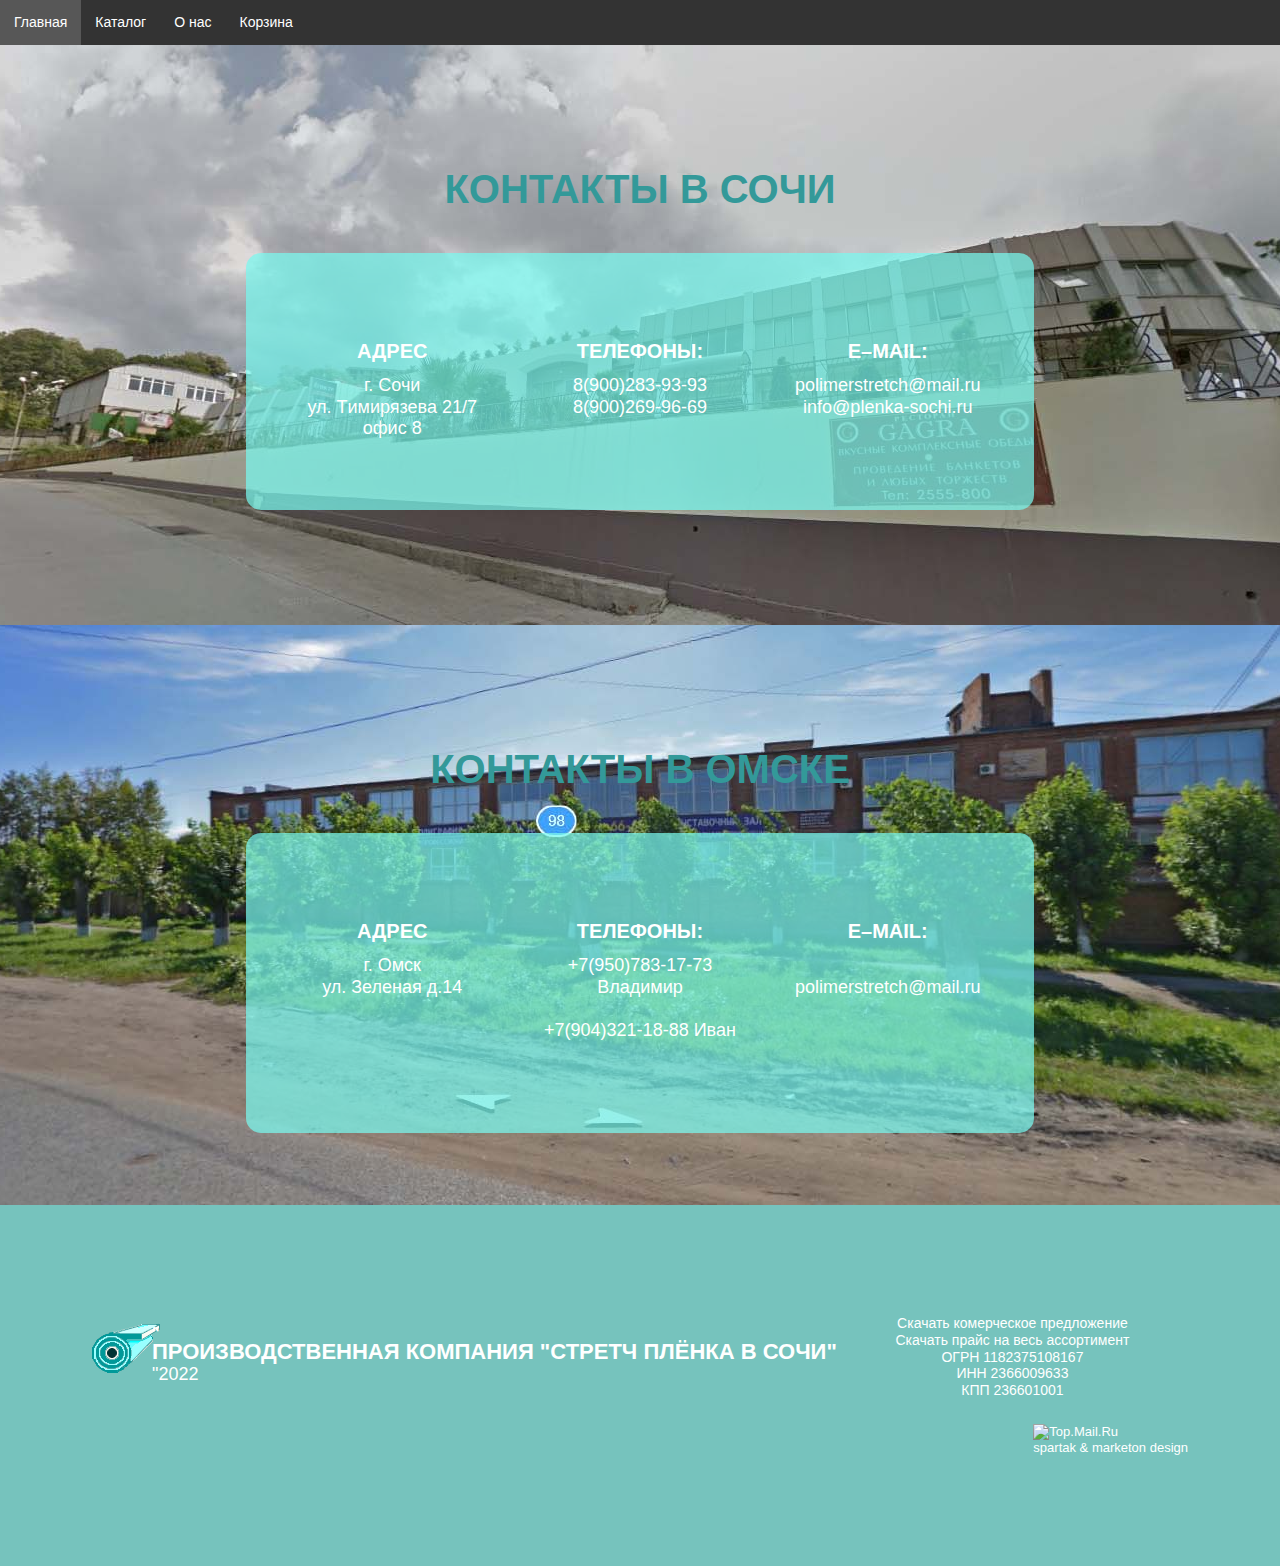
==== about.html @ 11b602c3 "first commit" ====
<!DOCTYPE html>
<html lang="ru">
<head>
    <meta charset="UTF-8">
    <meta name="viewport" content="width=device-width, initial-scale=1.0">
    <title>О нас</title>
    <link rel="stylesheet" href="rapota/stylera.css">
</head>
<body>
    <header id="about">
        <nav>
            <ul>
                <li><a href="index.html">Главная</a></li>
                <li><a href="catalog.html">Каталог</a></li>
                <li><a href="about.html">О нас</a></li>
                <li><a href="cart.html">Корзина</a></li>
            </ul>
        </nav>
    </header>
    <section id="contacts">
      <div class="korab">
      <h2>контакты в сочи</a></h2>
      <ul class="clearfix">
        <li>
        <h3>адрес</h3>
        <p>г. Сочи<br> ул. Tимирязева 21/7</p>
        <p>офис 8<br></p></li>
        <li>
        <h3>телефоны:</h3>
        <a class="phone" href="tel:+79002839393">8(900)283-93-93</a><br>
        <a class="phone" href="tel:+79002699669">8(900)269-96-69</a><br>
        
        </li>
        <li>
        <h3>e–mail:</h3>
        <p><a href="mailto:polimerstretch@mail.ru">polimerstretch@mail.ru</a></p>
        <a href="mailto:info@plenka-sochi.ru">info@plenka-sochi.ru</a>
               </li></ul>         
                   </div></section>
      <section id="contacts1">
      <div class="korab">
      <h2>контакты в омске</a></h2>
         <ul class="clearfix">
        <li>
        <h3>адрес</h3>
        <p>г. Омск<br> ул. Зеленая д.14</p>
        <p><br></p>
        </li>
        <li>
        <h3>телефоны:</h3>
        <p>+7(950)783-17-73 Владимир </p></a><br>
        <p>+7(904)321-18-88 Иван </p><br>
        </li>
        <li>
        <h3>e–mail:</h3>
        <p><br></p>
        <p><a href="mailto:polimerstretch@mail.ru">polimerstretch@mail.ru</a></p>
        <p><br></p>
               </li></ul>          
                   </div></section>
                   <footer>
                    <div class="korab maxira">
                <a class="obereg" href="http://plenka-sochi.ru/"><span>"</span>Производственная компания &quot;Стретч Плёнка в Сочи&quot;<span class="year">"2022</span></a>
                        <div>
                          <div align="center"><a href="down/comercheskoe-predlozhenie-plenka-sochi.docx">Скачать комерческое предложение</a></div>
                          <div align="center"><a href="down/price.xlsx">Скачать прайс на весь ассортимент</a></div>
                        </div>
                      <p align="center">ОГРН 1182375108167</p>
                      <p align="center">ИНН 2366009633</p>
                      <p align="center">КПП 236601001</p>
                      <div class="spartak">
                        <!-- Rating@Mail.ru wot-logo -->
    <a href="https://top.mail.ru/wot?id=2958521">
    <img src="https://top-fwz1.mail.ru/wot-logo?id=2958521" style="border:0;" height="87" width="214" alt="Top.Mail.Ru" /></a>
    <!-- //Rating@Mail.ru wot-logo --><br>
    spartak & marketon design
    </div>
            </div>
          </footer>
</body>
</html>
---- rapota/stylera.css ----
@font-face {
	font-family: Helvetica Neue;
	src: url(fonts/HelveticaNeueCyr-Roman.woff) format("woff"), url(fonts/HelveticaNeueCyr-Roman.otf) format("opentype");
	font-weight: normal;
	font-style: normal;
}
@font-face {
	font-family: Helvetica Neue;
	src: url(fonts/HelveticaNeueCyr-Medium.woff) format("woff"), url(fonts/HelveticaNeueCyr-Medium.otf) format("opentype");
	font-weight: 500;
	font-style: normal;
}
@font-face {
	font-family: Helvetica Neue;
	src: url(fonts/HelveticaNeueCyr-Bold.woff) format("woff"), url(fonts/HelveticaNeueCyr-Bold.otf) format("opentype");
	font-weight: bold;
	font-style: normal;
}
@font-face {
	font-family: Proxima Nova;
	src: url(fonts/Proxima-Nova-Regular.woff) format("woff"), url(fonts/Proxima-Nova-Regular.otf) format("opentype");
	font-weight: normal;
	font-style: normal;
}
@font-face {
	font-family: Proxima Nova;
	src: url(fonts/Proxima-Nova-Bold.woff) format("woff"), url(fonts/Proxima-Nova-Bold.otf) format("opentype");
	font-weight: bold;
	font-style: normal;
}
@font-face {
	font-family: Proxima Nova;
	src: url(fonts/Proxima-Nova-Extrabold.woff) format("woff"), url(fonts/Proxima-Nova-Extrabold.otf) format("opentype");
	font-weight: 800;
	font-style: normal;
}
@font-face {
	font-family: Proxima Nova;
	src: url(fonts/Proxima-Nova-Semibold.woff) format("woff"), url(fonts/Proxima-Nova-Semibold.otf) format("opentype");
	font-weight: 600;
	font-style: normal;
}
* {
	margin: 0px; padding: 0px; border: 0px currentColor; border-image: none;
}
* {
	box-sizing: border-box; -webkit-box-sizing: border-box; -moz-box-sizing: border-box;
}
*::before {
	box-sizing: border-box; -webkit-box-sizing: border-box; -moz-box-sizing: border-box;
}
*::after {
	box-sizing: border-box; -webkit-box-sizing: border-box; -moz-box-sizing: border-box;
}
.l {
	text-align: left;
}
.c {
	text-align: center;
}
.r {
	text-align: right;
}
.fl {
	float: left;
}
.fr {
	float: right;
}
.cl {
	clear: left;
}
.cr {
	clear: right;
}
.db {
	display: block;
}
.dib {
	display: inline-block;
}
.dn {
	display: none;
}
.ttu {
	text-transform: uppercase;
}
.b {
	font-weight: bold;
}
.n {
	font-weight: normal;
}
.i {
	font-style: italic;
}
.nbsp {
	white-space: nowrap;
}
ul {
	list-style: none;
}
ul.bullet {
	list-style-type: disc;
}
.modal-text ul {
	list-style-type: disc;
}
ul.bullet {
	list-style-position: inside;
}
.modal-text ul {
	list-style-position: inside;
}
ol {
	list-style-position: inside;
}
a {
	color: inherit; text-decoration: none;
}
a.phone {
	text-decoration: none; white-space: nowrap; cursor: default;
}
.clearfix::before {
	clear: both; display: table; content: "";
}
.clearfix::after {
	clear: both; display: table; content: "";
}
.korab::before {
	clear: both; display: table; content: "";
}
.korab::after {
	clear: both; display: table; content: "";
}
section::before {
	clear: both; display: table; content: "";
}
section::after {
	clear: both; display: table; content: "";
}
header::after {
	clear: both; display: table; content: "";
}
footer::before {
	clear: both; display: table; content: "";
}
body {
	background: rgb(255, 255, 255); font: 14px/1.2 "Helvetica Neue", Arial, Helvetica, sans-serif; margin: 0px auto; color: rgb(65, 65, 65); min-width: 976px; max-width: 1366px; font-size-adjust: none; font-stretch: normal; box-shadow: 0px 0px 20px #aaa; -webkit-box-shadow: 0 0 20px #aaa;
}
.obereg {
	font-family: "Proxima Nova", Arial, Helvetica, sans-serif; font-weight: 800;
}
h1 {
	font-family: "Proxima Nova", Arial, Helvetica, sans-serif; font-weight: 800;
}
h2 {
	font-family: "Proxima Nova", Arial, Helvetica, sans-serif; font-weight: 800;
	color: #339999;
}
h3 {
	font-family: "Proxima Nova", Arial, Helvetica, sans-serif; font-weight: 800;
}
header .callback {
	font-family: "Proxima Nova", Arial, Helvetica, sans-serif; font-weight: 800;
}
#selection .price {
	font-family: "Proxima Nova", Arial, Helvetica, sans-serif; font-weight: 800;
}
#creation .steps-nav {
	font-family: "Proxima Nova", Arial, Helvetica, sans-serif; font-weight: 800;
}
#opishem li span {
	font-family: "Proxima Nova", Arial, Helvetica, sans-serif; font-weight: 800;
}
button {
	font-family: "Proxima Nova", Arial, Helvetica, sans-serif; font-weight: 800;
}
.button {
	font-family: "Proxima Nova", Arial, Helvetica, sans-serif; font-weight: 800;
}
#total span {
	font-family: "Proxima Nova", Arial, Helvetica, sans-serif; font-weight: 800;
}
#selector h3 {
	font-family: "Helvetica Neue", Arial, Helvetica, sans-serif;
}
h1 {
	text-transform: uppercase;
}
h2 {
	text-transform: uppercase;
}
h3 {
	text-transform: uppercase;
}
.korab {
	margin: 80px auto; padding: 0px 8px; width: 976px; height: 100%; position: relative;
}
.narrow.korab {
	width: 800px;
}
.maxira.korab {
	width: auto; min-width: 976px; max-width: 1112px;
}
#startuem {
	background: url("../krafki/glavnyi-fon-plenka-sochi.jpg") fixed no-repeat 49% 1px rgb(204, 255, 255); height: 1272px; text-align: center;
}
header .korab {
	max-width: 1200px;
}
.obereg {
	background: url("../krafki/logotip-plenka.png") no-repeat; padding: 2px 0px 0px 80px; text-transform: uppercase; line-height: 18px; font-size: 22px; font-weight: 800; margin-top: 8px; float: left; display: block; min-height: 50px;
}
footer .obereg {
	padding-left: 60px; background-image: url("../krafki/ralogo-alt.png");
}
.obereg span {
	font-size: 16px; font-weight: 600; display: block;
}
.obereg .year {
	font-size: 18px; font-weight: normal; margin-top: 4px;
}
.obereg img {
	width: 50px; height: 40px; margin-right: 20px; float: left; display: block;
}
header .opishem {
	left: 554px;
	top: 3px;
	width: 372px;
	text-align: center;
	font-size: 18px;
	margin-left: -114px;
	position: absolute;
	height: 54px;
	font-weight: bold;
}
header .opishem p {
	text-transform: uppercase; font-size: 12px;
}
header .opishem .address {
	background: url("../krafki/navigation-plenka-sochi.png") no-repeat 0px 50%; text-align: left; padding-left: 20px; min-height: 16px;
}
header .callback {
	text-align: right; font-size: 18px; font-weight: 600; float: right;
}
header .callback .modal-trigger {
	top: -3px; text-transform: uppercase; font-size: 14px; border-bottom-color: rgba(65, 65, 65, 0.2); border-bottom-width: 1px; border-bottom-style: solid; position: relative;
}
header .callback .modal-trigger:hover {
	border-bottom-color: currentColor; border-bottom-width: medium; border-bottom-style: none;
}
header .callback :nth-of-type(1).phone span {
	letter-spacing: 0.1px;
}
header .callback :nth-of-type(2).phone span {
	letter-spacing: 1.75px;
}
h1 {
	text-align: center; color: rgb(51, 64, 73); line-height: 1; font-size: 115px;
}
h1 + p {
	font-size: 24px; font-weight: 500;
}
h1 + p span {
	font-size: 30px; font-weight: bold;
	color: rgb(0, 60, 255);
}
#selector {
	background: url("../krafki/rabg-selector.png") no-repeat; margin: 270px auto 0px; width: 590px; height: 300px; overflow: hidden;
}
#selector h3 {
	margin: 24px 0px 28px; text-transform: none; font-size: 20px; font-weight: normal;
}
.radio input {
	display: none;
}
.radio label {
	margin: 0px 32px; padding-left: 28px; font-size: 16px; display: inline-block; position: relative; cursor: pointer;
}
.radio label::before {
	border-radius: 50%; display: block; position: absolute; content: ""; -webkit-border-radius: 50%;
}
.radio label::after {
	border-radius: 50%; display: block; position: absolute; content: ""; -webkit-border-radius: 50%;
}
.radio label::before {
	background: rgb(255, 255, 255); border: 1px solid rgb(139, 139, 139); border-image: none; left: 0px; top: 0px; width: 16px; height: 16px;
}
.radio input:checked + label::after {
	background: rgb(70, 70, 70); left: 4px; top: 4px; width: 8px; height: 8px;
}
.rangeslider {
	margin: 60px auto 42px; width: 320px; position: relative;
}
.rangeslider::after {
	top: 50%; right: -24px; font-size: 16px; margin-top: -10px; position: absolute; content: "KG";
}
.ui-widget-content {
	background: rgb(215, 215, 215); border-radius: 5px; box-shadow: inset 0px 2px 3px rgba(0,0,0,0.5); -webkit-box-shadow: 0 2px 3px rgba(0, 0, 0, 0.5) inset; -webkit-border-radius: 5px;
}
.ui-slider {
	height: 10px;
}
.ui-slider-range {
	background: rgb(76, 165, 220); height: 12px; display: block; position: absolute; z-index: 1;
}
.ui-slider-handle {
	background: url("../krafki/girja-ves-plenki.png") no-repeat; margin: -8px 0px 0px -15px; width: 29px; height: 26px; position: absolute; z-index: 2; cursor: pointer;
}
.ui-slider-handle:hover {
	background-position: 0px -26px;
}
.rangeslider .min {
	top: -30px; font-size: 12px; position: absolute;
}
.rangeslider .max {
	top: -30px; font-size: 12px; position: absolute;
}
.rangeslider .min {
	left: 4px;
}
.rangeslider .max {
	right: -4px;
}
.rangeslider .min::before {
	background: rgb(51, 64, 73); width: 1px; height: 10px; bottom: -11px; display: block; position: absolute; content: "";
}
.rangeslider .max::before {
	background: rgb(51, 64, 73); width: 1px; height: 10px; bottom: -11px; display: block; position: absolute; content: "";
}
.ui-slider::before {
	background: rgb(51, 64, 73); width: 1px; height: 10px; bottom: -11px; display: block; position: absolute; content: "";
}
.rangeslider .min::before {
	left: 3px;
}
.rangeslider .max::before {
	right: 11px;
}
.ui-slider::before {
	left: 50%;
}
.ui-slider .current {
	left: -4px; width: 40px; text-align: center; bottom: -19px; font-size: 14px; position: absolute;
}
h2 {
	text-align: center; font-size: 40px;
}
h2 {
	margin: 40px 0px;
}
#reasons li {
	margin: 40px 0px 100px; width: 22%; text-align: center; font-size: 18px; float: left;
}
#reasons li:not(:last-child) {
	margin-right: 4%;
}
#reasons li::before {
	background: url("../krafki/rans.png"); margin: 0px auto; width: 100px; height: 100px; display: block; content: "";
}
#reasons li:nth-child(2)::before {
	background-position: -100px 0px;
}
#reasons li:nth-child(3)::before {
	background-position: -200px 0px;
}
#reasons li:nth-child(4)::before {
	background-position: -300px 0px;
}
#selection {
	background: rgb(242, 242, 242);
}
#selection li {
	margin: 40px 0px 100px; width: 21%; float: left;
}
#selection li:not(:last-child) {
	margin-right: 4%;
}
#selection img {
	margin: 0px auto 10px; width: 200px; height: 150px; display: block;
}
#selection h3 {
	font-size: 18px; max-width: 90%;
}
#selection .size {
	margin: 12px 0px;
}
#selection p {
	min-height: 104px;
}
#selection .price {
	margin: 6px 0px 16px; height: 56px; font-size: 15px; font-weight: 800; position: relative;
}
#selection .price del {
	left: 0px; top: 0px; text-decoration: none; position: absolute;
}
#selection .price del::after {
	background: #33cccc; left: -2%; top: 40%; width: 104%; height: 3px; display: block; position: absolute; content: ""; transform: rotate(-3deg); -webkit-transform: rotate(-3deg);
}
#selection .price .new {
	left: 0px; bottom: 0px; margin-top: 4px; position: absolute;
}
#selection .price span {
	font-size: 20px;
}
#comparision {
	background: rgb(242, 242, 242);
}
#comparision table {
	margin: 80px auto; width: 820px; text-align: left; font-size: 15px; border-collapse: collapse; table-layout: fixed;
}
#comparision th {
	padding: 8px 16px; border: 1px solid rgb(194, 197, 200); border-image: none; height: 80px; vertical-align: middle;
}
#comparision td {
	padding: 8px 16px; border: 1px solid rgb(194, 197, 200); border-image: none; height: 80px; vertical-align: middle;
}
#comparision th {
	height: 90px; font-weight: normal; border-top-color: currentColor; border-top-width: medium; border-top-style: none;
}
#comparision th:first-child {
	background: rgb(51, 64, 73); color: rgb(255, 255, 255);
}
#comparision tr *:first-child {
	border-left-color: currentColor; border-left-width: medium; border-left-style: none;
}
#comparision tr *:last-child {
	border-right-color: currentColor; border-right-width: medium; border-right-style: none; background-color: rgb(220, 225, 232);
}
#comparision tbody tr:last-child td {
	border-bottom-color: currentColor; border-bottom-width: medium; border-bottom-style: none;
}
#comparision .minus {
	background: url("../krafki/no-plenka-sochi.png") no-repeat 50% 50%;
}
#comparision .plus {
	background: url("../krafki/ok-plenka-sochi.png") no-repeat 50% 50%;
}
#calc {
	background: url("../krafki/sklad-plenka-sochi.jpg") no-repeat 50% 0px rgb(106, 86, 58); height: 612px; color: rgb(255, 255, 255);
}
#calc .korab {
	background: rgba(51, 64, 73, 0.8); width: 510px; color: rgb(255, 255, 255);
}
#calc h2 {
	margin: 50px 0px 30px; text-transform: none; font-size: 26px; font-weight: bold;
}
#calculator form {
	margin: 0px auto; width: 282px;
}
#calculator .radio {
	width: 100%; display: block;
}
#calculator .select {
	width: 100%; display: block;
}
#calculator .radio {
	margin-bottom: 30px;
}
#calculator form > label {
	margin: 20px 0px;
}
#calculator .radio label {
	margin: 0px; width: 50%; padding-left: 20px; font-size: 15px; float: left;
}
#calculator .radio label::before {
	top: 3px; width: 14px; height: 14px; box-shadow: inset 1px 1px 1px rgba(0,0,0,0.1); -webkit-box-shadow: 1px 1px 1px rgba(0, 0, 0, 0.1) inset;
}
#calculator .radio label::after {
	left: 4px; top: 7px; width: 6px; height: 6px;
}
#calculator label {
	border-radius: 4px; overflow: hidden; -webkit-border-radius: 4px;
}
#calculator label span {
	float: left;
}
#calculator input {
	margin: 0px; padding: 0px 6px; border-radius: 4px; width: 166px; height: 28px; line-height: 28px; font-size: 16px; float: right; -webkit-border-radius: 4px;
}
#calculator select {
	margin: 0px; padding: 0px 6px; border-radius: 4px; width: 166px; height: 28px; line-height: 28px; font-size: 16px; float: right; -webkit-border-radius: 4px;
}
#calculator .note {
	width: 166px; font-size: 12px; margin-bottom: 30px; float: right; opacity: 0.8;
}
#calculator .total {
	margin: 0px auto; width: 350px; text-align: center; overflow: hidden; padding-top: 28px; font-size: 20px; border-top-color: rgba(255, 255, 255, 0.4); border-top-width: 1px; border-top-style: solid; display: none;
}
#calculator .total h4 {
	font-weight: normal;
}
#total span {
	font-size: 48px; display: block;
}
#calculator .total .button {
	border-width: 3px; width: 230px; font-size: 18px; margin-top: 30px;
}
.promo {
	background: url("../krafki/skidka-tonna.jpg") no-repeat 50% 0px rgb(215, 212, 209); height: 640px;
}
.alt.promo {
	background: url("../krafki/skidka-korobki.jpg") no-repeat 50% 0px rgb(118, 105, 97); color: rgb(255, 255, 255);
}
.promo h2 {
	width: 420px; text-align: left; text-transform: none; line-height: 42px; font-size: 34px; font-weight: bold; margin-top: 250px; float: left; position: relative;
}
.promo h2::after {
	background: url("../krafki/skidka-plenka-sochi.png") no-repeat; width: 131px; height: 27px; right: -70px; bottom: -56px; display: block; position: absolute; content: "";
}
.alt.promo h2::after {
	background-position: 0px -27px;
}
.promo h2 span {
	font-size: 40px; font-weight: 800;
}
.promo .form {
	margin-top: 120px; float: right;
}
#layers {
	background: url("../krafki/rabg-layers.jpg") no-repeat 50% 200px rgb(242, 242, 242); height: 1000px;
}
#layers h2 {
	height: 72px; text-align: left; text-transform: none; font-size: 30px;
}
#creation h2 {
	height: 72px; text-align: left; text-transform: none; font-size: 30px;
}
#layers ul {
	width: 380px; font-size: 20px; margin-top: 180px; position: relative;
}
#layers li {
	left: 0px; position: absolute;
}
#layers li:nth-child(1) {
	top: 0px;
}
#layers li:nth-child(2) {
	top: 110px;
}
#layers li:nth-child(3) {
	top: 250px;
}
#layers li:nth-child(4) {
	top: 360px;
}
#layers li:nth-child(5) {
	top: 470px;
}
#creation {
	background: url("../krafki/rabg-creation.jpg") no-repeat 50% 0px rgb(242, 242, 242); height: 582px; overflow: hidden;
}
#creation .description {
	width: 420px; float: right;
}
#creation h2 {
	margin: 30px 0px 0px; height: auto;
}
#creation p {
	margin: 20px 0px 30px; font-size: 20px;
}
#creation .steps-nav a {
	background: url("../krafki/rasteps-nav.png") no-repeat; width: 49px; height: 42px; text-align: center; color: rgb(255, 255, 255); line-height: 42px; padding-left: 6px; font-size: 30px; font-weight: 800; display: block; position: absolute; cursor: pointer;
}
#creation .steps-nav a:nth-child(1) {
	left: 0px;
}
#creation .steps-nav a:nth-child(2) {
	left: 136px; top: 84px;
}
#creation .steps-nav a:nth-child(3) {
	left: 170px; top: 172px;
}
#creation .steps-nav a:nth-child(4) {
	left: 276px; top: 224px;
}
#creation .steps-nav a:nth-child(5) {
	left: 336px; top: 266px;
}
#creation .steps-nav .active {
	background-position: 0px -42px;
}
#creation ol {
	list-style: none; position: relative; counter-reset: li;
}
#creation li {
	background: rgb(89, 100, 107); padding: 30px 0px 36px 44px; border-radius: 6px 0px 0px 6px; transition:0.3s; top: 0px; right: 0px; color: rgb(255, 255, 255); font-size: 20px; position: absolute; opacity: 0; -webkit-border-radius: 6px 0 0 6px; -webkit-transition: .3s;
}
#creation li.active {
	opacity: 1;
}
#creation li::before {
	margin: 0px 0px 12px 140px; border-radius: 50%; border: 2px solid rgb(255, 255, 255); border-image: none; width: 40px; height: 40px; text-align: center; font-size: 30px; font-weight: 800; display: block; position: relative; content: counter(li, decimal); counter-increment: li; -webkit-border-radius: 50%;
}
#creation li::after {
	background: rgb(89, 100, 107); left: 100%; top: 0px; width: 300px; height: 100%; display: block; position: absolute; content: "";
}
.order {
	background: rgb(242, 242, 242); padding: 60px 0px; text-align: center;
}
.order h2 {
	margin: 0px; text-transform: none; font-size: 30px;
}
.form {
	background: rgba(51, 64, 73, 0.9); width: 440px; height: 400px; text-align: center; color: rgb(255, 255, 255); overflow: hidden;
}
.modal-form .form {
	background: rgb(51, 64, 73);
}
.form h3 {
	margin: 54px 0px 36px; text-transform: none; line-height: 36px; font-size: 20px; font-weight: normal;
}
.form p {
	line-height: 24px; font-size: 12px; font-weight: normal;
}
input {
	background: #FFF; margin: 30px auto; padding: 0px 8px; border-radius: 5px; border: 2px solid #99F; border-image: none; width: 230px; height: 40px; color: rgb(153, 153, 153); font-family: inherit; font-size: 16px; display: block; box-shadow: none; -webkit-box-shadow: none; -webkit-border-radius: 5px;
}
select {
	background: #CCC; margin: 30px auto; padding: 0px 8px; border-radius: 5px; border: 2px solid #99F; border-image: none; width: 230px; height: 40px; color: rgb(153, 153, 153); font-family: inherit; font-size: 16px; display: block; box-shadow: none; -webkit-box-shadow: none; -webkit-border-radius: 5px;
}
label {
	font-size: 16px;
}
label.select {
	margin: 0px auto; width: 344px; overflow: hidden; display: block; position: relative;
}
label.select::after {
	display: block; position: absolute; content: ""; pointer-events: none;
}
label.select::after {
	background: url("../krafki/raselect.png") no-repeat 70% 50% rgb(255, 255, 255); border-radius: 2px; top: 2px; width: 24px; height: 24px; right: 2px; z-index: 2; -webkit-border-radius: 2px;
}
input:focus {
	border-color: #33cccc; color: rgb(51, 51, 51);
}
select:focus {
	border-color: #33cccc; color: rgb(51, 51, 51);
}
button {
	background: #33cccc; padding: 0px 42px; border-radius: 6px; height: 43px; text-align: center; color: rgb(255, 255, 255); text-transform: uppercase; font-family: inherit; font-size: 16px; font-weight: bold; border-bottom-color: rgba(0, 0, 0, 0.2); border-bottom-width: 2px; border-bottom-style: solid; cursor: pointer; -webkit-border-radius: 6px;
}
.button {
	background: #33cccc; padding: 0px 42px; border-radius: 6px; height: 43px; text-align: center; color: rgb(255, 255, 255); text-transform: uppercase; font-family: inherit; font-size: 16px; font-weight: bold; border-bottom-color: rgba(0, 0, 0, 0.2); border-bottom-width: 2px; border-bottom-style: solid; cursor: pointer; -webkit-border-radius: 6px;
}
.button {
	line-height: 41px; text-decoration: none; display: inline-block;
}
button {
	border-width: 2px; margin: 30px auto; padding: 0px 10px; display: block; min-width: 230px;
}
button:hover {
	background: #339999;
}
.button:hover {
	background: #339999;
}
button:active {
	top: 1px; position: relative;
}
.button:active {
	top: 1px; position: relative;
}

butpra {
	background: #33cccc; padding: 0px 82px; border-radius: 12px; height: 83px; text-align: center; color: rgb(255, 255, 255); text-transform: uppercase; font-family: inherit; font-size: 32px; font-weight: bold; border-bottom-color: rgba(0, 0, 0, 0.2); border-bottom-width: 4px; border-bottom-style: solid; cursor: pointer; -webkit-border-radius: 12px;
}
.butpra {
	background: #33cccc; padding: 0px 82px; border-radius: 12px; height: 83px; text-align: center; color: rgb(255, 255, 255); text-transform: uppercase; font-family: inherit; font-size: 32px; font-weight: bold; border-bottom-color: rgba(0, 0, 0, 0.2); border-bottom-width: 4px; border-bottom-style: solid; cursor: pointer; -webkit-border-radius: 12px;
}
.butpra {
	line-height: 81px; text-decoration: none; display: inline-block;
}
butpra {
	border-width: 2px; margin: 30px auto; padding: 0px 10px; display: block; min-width: 430px;
}
butpra:hover {
	background: #339999;
}
.butpra:hover {
	background: #339999;
}
butpra:active {
	top: 1px; position: relative;
}
.butpra:active {
	top: 1px; position: relative;
}

.order .button {
	border: currentColor; border-image: none; width: 230px; height: 40px; line-height: 40px; margin-top: 30px;
}
#calculate {
	margin: 20px 0px 14px; padding: 0px; border-radius: 4px; width: 166px; height: 28px; line-height: 28px; font-size: 14px; font-weight: normal; float: right; display: block; -webkit-border-radius: 4px;
}
#selector .button {
	border-width: 3px; width: 230px; font-size: 18px; margin-top: 32px;
}
#opishem {
	text-align: center;
}
#opishem h2 {
	margin-bottom: 70px;
}
#opishem li {
	margin: 0px 50px 70px; width: 180px; font-size: 20px; vertical-align: top; display: inline-block;
}
#opishem li span {
	font-size: 22px; font-weight: 800;
}
#opishem li::before {
	background: url("../krafki/raabout.png") no-repeat; margin: 0px auto 20px; width: 80px; height: 80px; display: block; content: "";
}
#opishem li:nth-child(2)::before {
	background-position: -80px 0px;
}
#opishem li:nth-child(3)::before {
	background-position: -160px 0px;
}
#opishem li:nth-child(4)::before {
	background-position: -240px 0px;
}
#opishem li:nth-child(5)::before {
	background-position: -320px 0px;
}
#contacts {
	background: url("../krafki/plenka-sochi-adres.jpg") no-repeat 50% 0px rgb(150, 173, 175); height: 580px;
}
#contacts ul {
	background: url("../krafki/plenka-sochi-adres-fon.png"); margin: 0px auto; padding: 76px 40px 70px; width: 788px; border-radius: 15px; text-align: center; font-size: 18px; color: rgb(255, 255, 255);
}
#contacts li {
	width: 30%; float: left;
}
#contacts li:nth-child(2) {
	margin: 0px 5%;
}
#contacts h3 {
	font-size: 20px; margin-bottom: 12px;
}
#contacts1 {
	background: url("../krafki/plenka-omsk-adres.jpg") no-repeat 50% 0px rgb(150, 173, 175); height: 580px;
}
#contacts1 ul {
	background: url("../krafki/plenka-sochi-adres-fon.png"); margin: 0px auto; padding: 76px 40px 70px; width: 788px; border-radius: 15px; text-align: center; font-size: 18px; color: rgb(255, 255, 255);
}
#contacts1 li {
	width: 30%; float: left;
}
#contacts1 li:nth-child(2) {
	margin: 0px 5%;
}
#contacts1 h3 {
	font-size: 20px; margin-bottom: 12px;
}

#contacts2 {
	background: url("../krafki/plenka-rostov-adres.jpg") no-repeat 50% 0px rgb(150, 173, 175); height: 580px;
}
#contacts2 ul {
	background: url("../krafki/plenka-sochi-adres-fon.png"); margin: 0px auto; padding: 76px 40px 70px; width: 788px; border-radius: 15px; text-align: center; font-size: 18px; color: rgb(255, 255, 255);
}
#contacts2 li {
	width: 30%; float: left;
}
#contacts2 li:nth-child(2) {
	margin: 0px 5%;
}
#contacts2 h3 {
	font-size: 20px; margin-bottom: 12px;
}

footer {
	background: #76c3bd; padding: 30px 0px; color: #ffffff;
}

footer .spartak {
	color: #ffffff; font-size: 13px; margin-top: 25px; float: right;
}

:focus {
	
}
.modal-korab {
	background: rgba(255, 255, 255, 0.75); left: 0px; top: 0px; width: 100%; height: 100%; text-align: center; overflow: auto; display: none; position: fixed; z-index: 1010; -webkit-transform-style: preserve-3d;
}
.modal-window {
	left: 50%; top: 50%; position: fixed; z-index: 1500;
}
:not(.modal-form).modal-window {
	transform: translate(-50%, -50%); -webkit-transform: translate(-50%, -50%);
}
.modal-form.modal-window {
	margin: -200px 0px 0px -220px; width: 440px; height: 400px;
}
#confirmation .modal-window {
	background: rgb(51, 64, 73); padding: 20px; border-radius: 6px; width: 600px; color: rgb(255, 255, 255); line-height: 1.5; font-size: 24px; font-weight: bold; -webkit-border-radius: 6px;
}
.modal-close {
	top: -38px; right: -38px; color: #33cccc; line-height: 0.6; font-size: 60px; position: absolute; cursor: pointer;
}
.modal-close:hover {
	color: #339999;
}
:-ms-input-placeholder {
	color: rgb(170, 170, 170);
}
:-ms-input-placeholder:focus {
	color: rgb(204, 204, 204);
}
:-ms-input-placeholder.input-error {
	color: rgb(221, 0, 0);
}
.input-error {
	border-color: rgb(221, 0, 0); color: rgb(221, 0, 0);
}
div {
	max-height: 9000px; -ms-text-size-adjust: 100%; -webkit-text-size-adjust: 100%; -moz-text-size-adjust: 100%;
}
h1 {
	max-height: 9000px; -ms-text-size-adjust: 100%; -webkit-text-size-adjust: 100%; -moz-text-size-adjust: 100%;
}
h2 {
	max-height: 9000px; -ms-text-size-adjust: 100%; -webkit-text-size-adjust: 100%; -moz-text-size-adjust: 100%;
}
h3 {
	max-height: 9000px; -ms-text-size-adjust: 100%; -webkit-text-size-adjust: 100%; -moz-text-size-adjust: 100%;
}
p {
	max-height: 9000px; -ms-text-size-adjust: 100%; -webkit-text-size-adjust: 100%; -moz-text-size-adjust: 100%;
}
ul {
	max-height: 9000px; -ms-text-size-adjust: 100%; -webkit-text-size-adjust: 100%; -moz-text-size-adjust: 100%;
}
ol {
	max-height: 9000px; -ms-text-size-adjust: 100%; -webkit-text-size-adjust: 100%; -moz-text-size-adjust: 100%;
}
li {
	max-height: 9000px; -ms-text-size-adjust: 100%; -webkit-text-size-adjust: 100%; -moz-text-size-adjust: 100%;
}
dl {
	max-height: 9000px; -ms-text-size-adjust: 100%; -webkit-text-size-adjust: 100%; -moz-text-size-adjust: 100%;
}
span {
	max-height: 9000px; -ms-text-size-adjust: 100%; -webkit-text-size-adjust: 100%; -moz-text-size-adjust: 100%;
}


/* Стили для навигации */
header nav ul {
	list-style: none;
	padding: 0;
	display: flex;
	background-color: #333;
	margin-bottom: 30px;
}

header nav ul li {
	margin: 0;
	padding: 0;
}

header nav ul li a {
	display: block;
	padding: 1em;
	color: white;
	text-decoration: none;
}

header nav ul li a:hover {
	background-color: #575757;
}

/* Стили для основного контента */
main {
	padding: 1em;
}

/* Стили для продуктов */
.product {
	border: 1px solid #ccc;
	padding: 1em;
	margin: 1em 0;
}

.product h2 {
	margin-top: 0;
}

/* Стили для корзины */
#cart-items {
	margin: 1em 0;
}

#checkout {
	display: block;
	padding: 1em;
	background-color: #333;
	color: white;
	border: none;
	cursor: pointer;
}

#checkout:hover {
	background-color: #575757;
}

hr{
	height: 2px;
	background-color: #339999;
	margin-top: 10px;
}

.product-catalog, .product-catalog-musor, .product-catalog-pvd{
	border: 2px solid black;
	margin-top: 20px;
}
.product-catalog ul li, .product-catalog-musor ul li, .product-catalog-pvd ul li{
	margin-left: 20px;
	margin-bottom: 10px;
	margin-top: 10px;
}

#catalog{
	height: 45px;
}

main h1{
	font-size: 90px;
}
.product-catalog-musor ul li img{
	width: 200px;
	height: 150px;
}

.product-catalog-pvd ul li img{
	width: 150px;
	height: 120px;
}
h3{
	margin-top: 10px;
}
#cart{
	height: 45px;
}
#about{
	height: 45px;
}
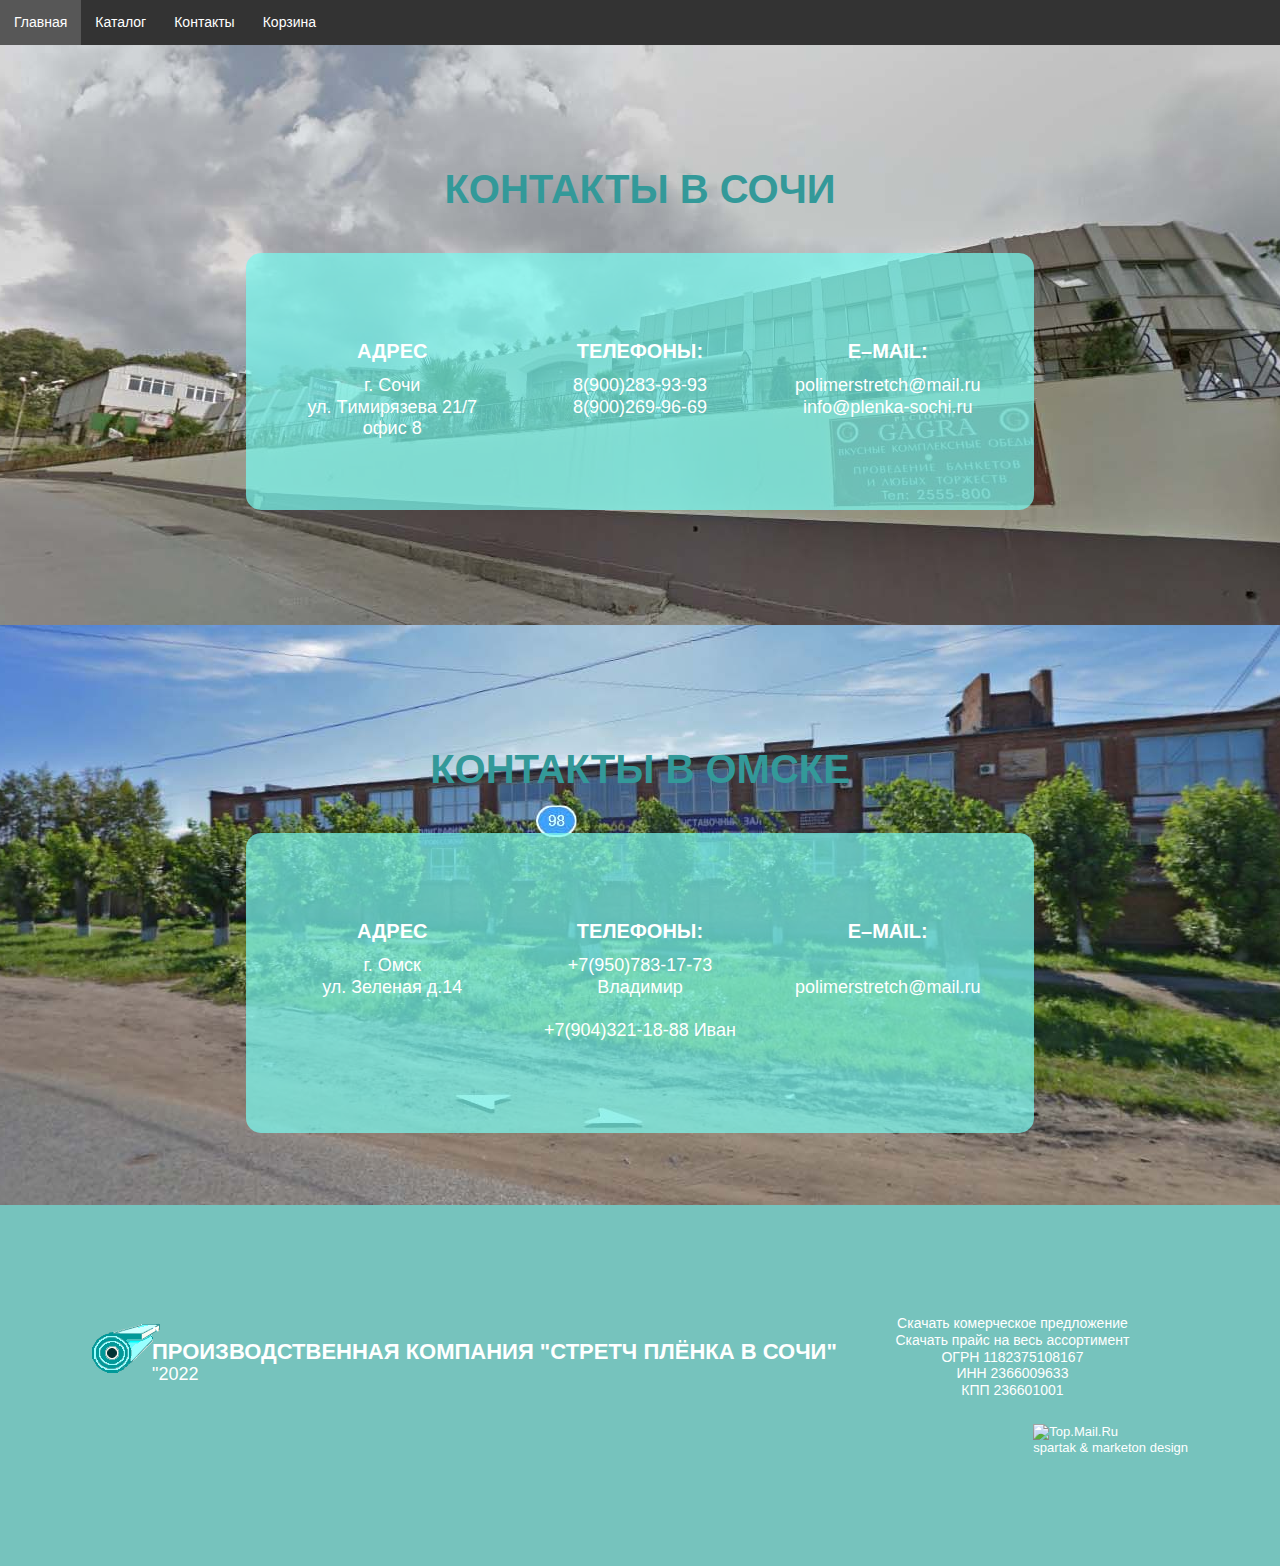
==== commit fc7265bc: "Update about.html" ====
--- a/about.html
+++ b/about.html
@@ -12,7 +12,7 @@
             <ul>
                 <li><a href="index.html">Главная</a></li>
                 <li><a href="catalog.html">Каталог</a></li>
-                <li><a href="about.html">О нас</a></li>
+                <li><a href="about.html">Контакты</a></li>
                 <li><a href="cart.html">Корзина</a></li>
             </ul>
         </nav>
